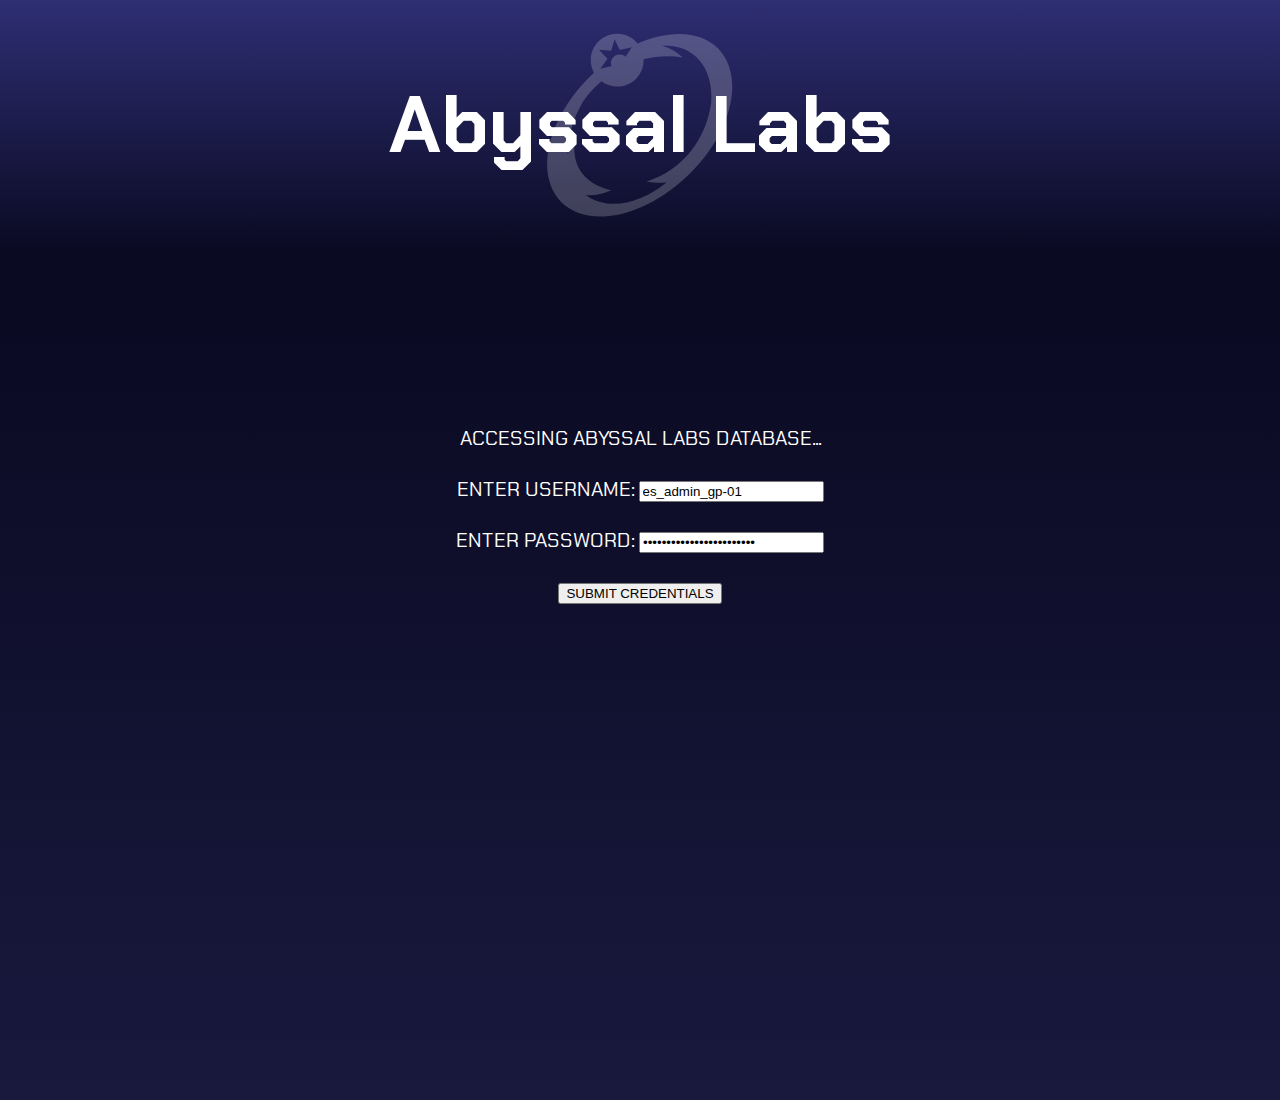
==== index.html @ 1f09cdea "initial stuff" ====
<!DOCTYPE html>
<html lang="en">
    <head>
        <meta charset="UTF-8">
        <meta name="viewport" content="width=device-width, initial-scale=1.0">
        <meta name="author" content="guyperson1">
        <meta name="description" content="Silly Website for Silly OC">
        <title>Abyssal Labs</title>

        <link rel="preconnect" href="https://fonts.googleapis.com">
        <link rel="preconnect" href="https://fonts.gstatic.com" crossorigin>
        <link href="https://fonts.googleapis.com/css2?family=Chakra+Petch:ital,wght@0,300;0,400;0,500;0,600;0,700;1,300;1,400;1,500;1,600;1,700&display=swap" rel="stylesheet">
        <link href="https://fonts.googleapis.com/css2?family=Aldrich&family=Chakra+Petch:ital,wght@0,300;0,400;0,500;0,600;0,700;1,300;1,400;1,500;1,600;1,700&display=swap" rel="stylesheet">
        <link rel="stylesheet" href="avn.css">
        <style>
            p {
                font-size: 20px;
                font-family: "Chakra Petch";
                text-align: center;
                padding-top: 25px;
            }

        </style>
    </head>
    <body>
        <div id="header">
            <div id="logo">
                <img src="images/logo.svg" class="centered">
                <a href="index.html">
                    <h1 class="centered">Abyssal Labs</h1>
                </a>
            </div>
            <div id="link-bar">
                <ul></ul>
            </div>
        </div>
        <div id="content-wrapper">
            <p>ACCESSING ABYSSAL LABS DATABASE...</p>
            <p>ENTER USERNAME: <input value="es_admin_gp-01" readonly></p>
            <p>ENTER PASSWORD: <input value="4rg3ntSt0nesl!neTh3w@lIs" type="password"></p>
            <p>
                <a href="login.html">
                    <button>SUBMIT CREDENTIALS</button>
                </a>
            </p>
        </div>
    </body>
</html>
---- avn.css ----
:root {
    --header-height: 250px;
    --bar-height: 50px;
    --anim-time: 2.5s;
}

body, h1, p, ul {
    margin: 0px;
    padding: 0px;
}

h1 {
    color: white;
    font-family: "Chakra Petch", Arial, sans-serif;
    font-size: 50px;
    text-align: center;
}

h2 {
    margin-bottom: 0px;
    color: white;
    font-family: "Chakra Petch", Arial, sans-serif;
    font-size: 40px;
    text-align: center;
}

#logo {
    background-image: linear-gradient(#2E2E74, #0A0A23);
    position: relative;
    height: var(--header-height);
    align-content: center;
}

#logo h1 {
    width: fit-content;
    font-size: 5rem;
    transition: font-size .35s, filter .35s;
}

#logo img {
    opacity: 0.2;
    pointer-events: none;
    user-select: none;
    height: 200px;
    width: 200px;
}

.centered {
    top: 50%;
    left: 50%;
    transform: translate(-50%, -50%);
    position: absolute;
}

#logo h1:hover {
    font-size: 5.25rem;
    filter: drop-shadow(gray 0 0 4px);
}

#link-bar ul {
    height: var(--bar-height);
    background-color: #0A0A23;
    list-style: none;
    display: flex;
    justify-content: center;
}

#link-bar ul li {
    width: 300px;
    text-align: center;
    /* https://stackoverflow.com/questions/23934749/fill-element-from-center-on-hover */
    background-image: linear-gradient(#24244B, #24244B);
    background-position: 50% 50%;
    background-repeat: no-repeat;
    background-size: 0% 100%;
    transition: background-size .35s, color .35s;
}

#link-bar ul li:hover {
    background-size: 100% 100%;
}

#link-bar ul li a {
    display: inline-block;
    align-content: center;
    width: 100%;
    height: 100%;
    cursor: pointer;
    text-decoration: none;
    font-family: "Chakra Petch";
    text-align: center;
    font-size: 1.5rem;
    color: white;
}

#content-wrapper {
    padding: 100px 200px;
    background-image: linear-gradient(#0A0A23, #19193E);
    position: relative;
    min-height: calc(100vh - var(--header-height) - var(--bar-height));
    height: auto;
    color: white;
}

.fade-in {
    animation: fade var(--anim-time);
}
@keyframes fade {
    from {
        opacity: 0%;
    }
    to {
        opacity: 100%;
    }
}

.slide-in {
    animation: slide var(--anim-time) forwards;
}
@keyframes slide {
        from {
            top: 0;
        }
        to {
            top: 100%;
        }
}

.rule-fade-in {
    height: 5px;
    margin: 2rem 0;
    background-image: linear-gradient(#FFFFFF 30%, transparent 30%);
    background-size: 0% 20px;
    background-position: 50% 0;
    background-repeat: no-repeat;
    animation: anim 1.25s forwards; }
@keyframes anim {
    from {
        background-size: 0% 5px;
    }
    to {
        background-size: 80% 5px;
    }
}

blockquote {
    position: relative;
    overflow: hidden;
    margin-left: auto;
    margin-right: auto;
    width: 50%;
    padding: 20px;
    border: 2px solid #696969;
    box-shadow: 0px 0px 4px 2px #3b3b3b;
    background-color: #19193E;
}

blockquote p, blockquote li {
    padding: 8px 0px;
    font-family: "Aldrich";
    font-size: 1rem;
    color: rgb(175, 173, 173);
}

blockquote ul {
    padding-left: 25px;
}

.project-info {
    display: flex;
    justify-content: flex-end;
}

.project-info p {
    padding-right: 5px;
}

.background-img {
    pointer-events: none;
    user-select: none;
    opacity: 0.2;
    width: 500px;
    height: auto;
}

.collapsible-drawer, .fake-collapsible {
    font-family: "Chakra Petch";
    font-size: 1.25rem;
    font-weight: bold;
    color: #848484;
    text-align: center;
    cursor: pointer;
}

.collapsible-content {
    display: none;
}

/* width */
::-webkit-scrollbar {
    width: 8px;
}
  
  /* Track */
::-webkit-scrollbar-track {
    opacity: 0;
}

/* Handle */
::-webkit-scrollbar-thumb {
    background: #888;
}

/* Handle on hover */
::-webkit-scrollbar-thumb:hover {
    background: #555;
}
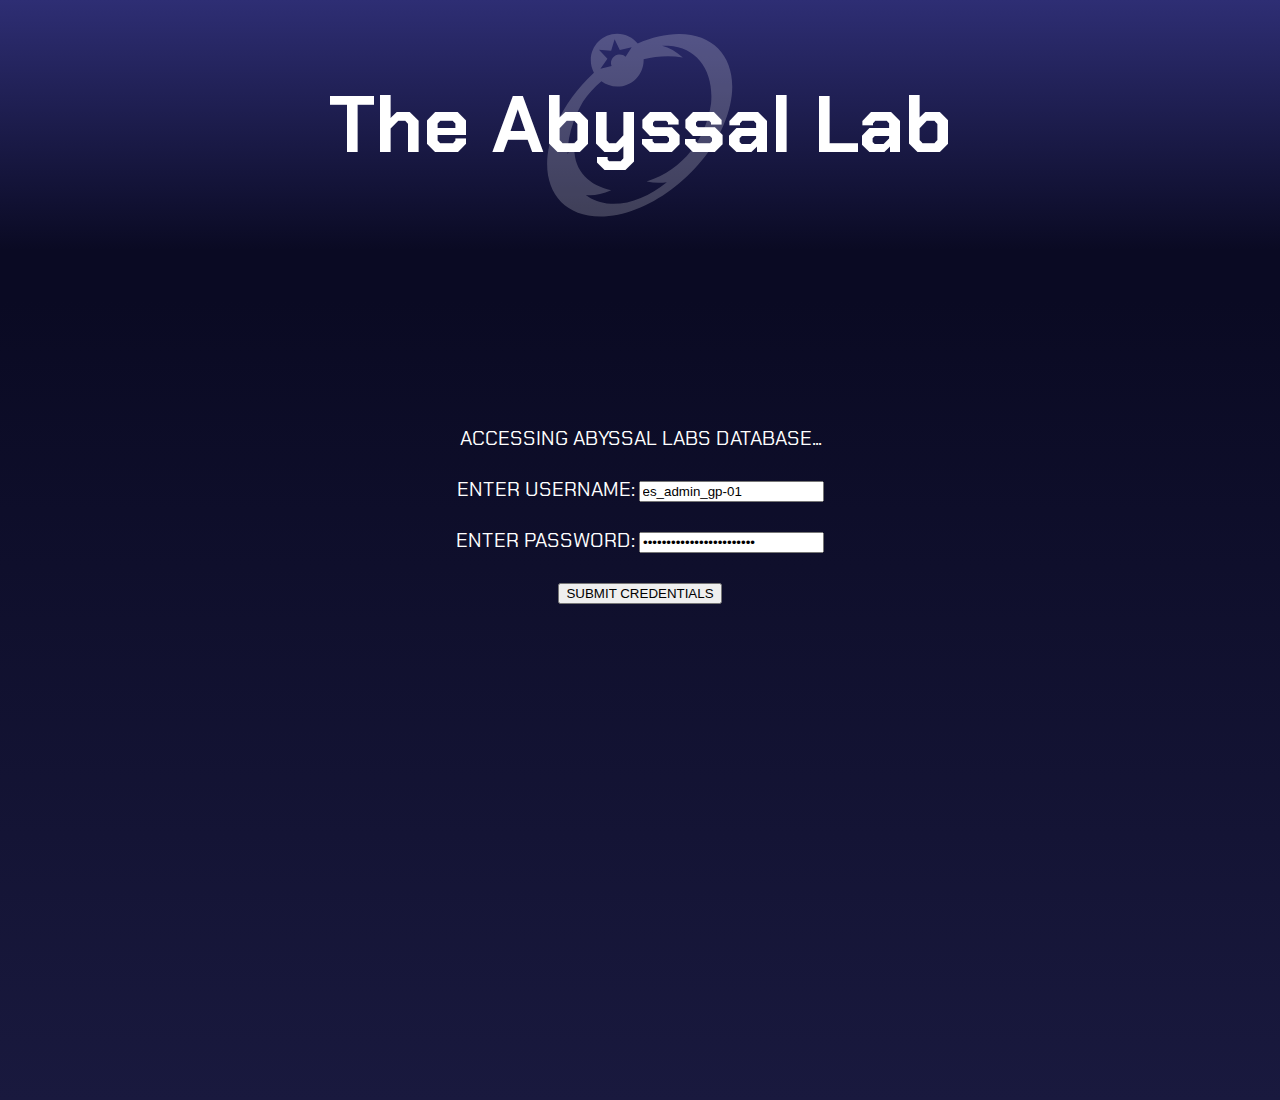
==== commit 069236fa: "changed title/header/whatever" ====
--- a/index.html
+++ b/index.html
@@ -4,8 +4,9 @@
         <meta charset="UTF-8">
         <meta name="viewport" content="width=device-width, initial-scale=1.0">
         <meta name="author" content="guyperson1">
-        <meta name="description" content="Silly Website for Silly OC">
-        <title>Abyssal Labs</title>
+        <meta name="description" content="Archives of the Abyssal Lab">
+        <link rel="icon" type="image/x-icon" href="images/favicon.ico">
+        <title>The Abyssal Lab</title>
 
         <link rel="preconnect" href="https://fonts.googleapis.com">
         <link rel="preconnect" href="https://fonts.gstatic.com" crossorigin>
@@ -27,7 +28,7 @@
             <div id="logo">
                 <img src="images/logo.svg" class="centered">
                 <a href="index.html">
-                    <h1 class="centered">Abyssal Labs</h1>
+                    <h1 class="centered">The Abyssal Lab</h1>
                 </a>
             </div>
             <div id="link-bar">
